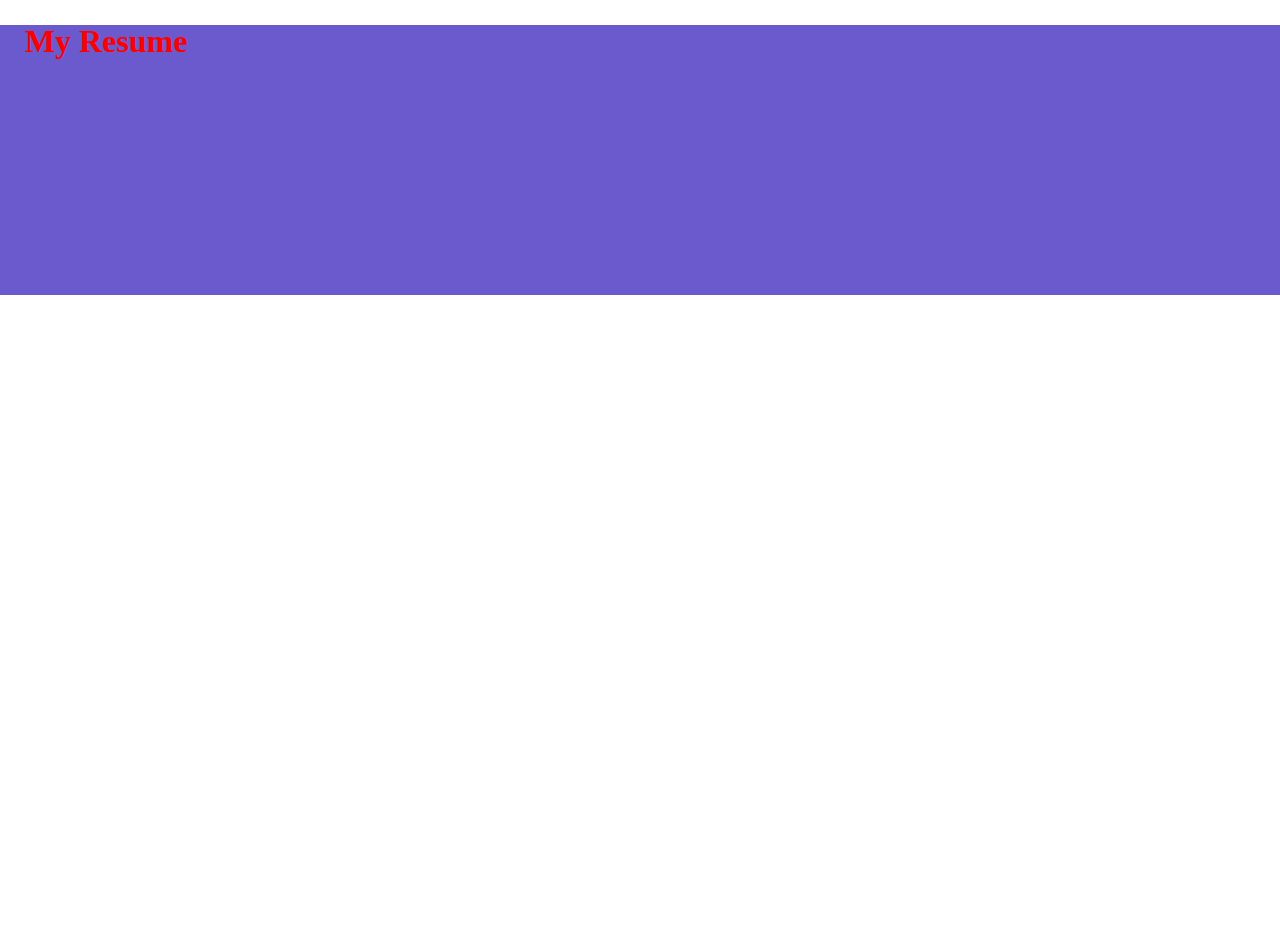
==== index.html @ f25b9254 "The less watcher works" ====
<!doctype html>

<html lang="en">
<head>
  <meta charset="utf-8">

  <title>My Resume</title>

  <link rel="stylesheet" href="css/index.css">

  <!--[if lt IE 9]>
    <script src="https://cdnjs.cloudflare.com/ajax/libs/html5shiv/3.7.3/html5shiv.js"></script>
  <![endif]-->
</head>

<body>

  <header>
  <h1>My Resume</h1>
</header>
</body>
</html>
---- css/index.css ----
/* http://meyerweb.com/eric/tools/css/reset/ 
   v2.0 | 20110126
   License: none (public domain)
*/
html,
body,
div,
span,
applet,
object,
iframe,
h2,
h3,
h4,
h5,
h6,
p,
blockquote,
pre,
a,
abbr,
acronym,
address,
big,
cite,
code,
del,
dfn,
em,
img,
ins,
kbd,
q,
s,
samp,
small,
strike,
strong,
sub,
sup,
tt,
var,
b,
u,
i,
center,
dl,
dt,
dd,
ol,
ul,
li,
fieldset,
form,
label,
legend,
table,
caption,
tbody,
tfoot,
thead,
tr,
th,
td,
article,
aside,
canvas,
details,
embed,
figure,
figcaption,
footer,
header,
hgroup,
menu,
nav,
output,
ruby,
section,
summary,
time,
mark,
audio,
video {
  margin: 0;
  padding: 0;
  border: 0;
  font-size: 100%;
  font: inherit;
  vertical-align: baseline;
}
/* HTML5 display-role reset for older browsers */
article,
aside,
details,
figcaption,
figure,
footer,
header,
hgroup,
menu,
nav,
section {
  display: block;
}
body {
  line-height: 1;
}
ol,
ul {
  list-style: none;
}
blockquote,
q {
  quotes: none;
}
blockquote:before,
blockquote:after,
q:before,
q:after {
  content: '';
  content: none;
}
table {
  border-collapse: collapse;
  border-spacing: 0;
}
/* Set every element's box-sizing to border-box */
* {
  box-sizing: border-box;
}
html,
body {
  height: 100%;
}
header {
  height: 30vh;
  background-color: slateblue;
}
body h1 {
  margin: 25px;
  color: red;
}
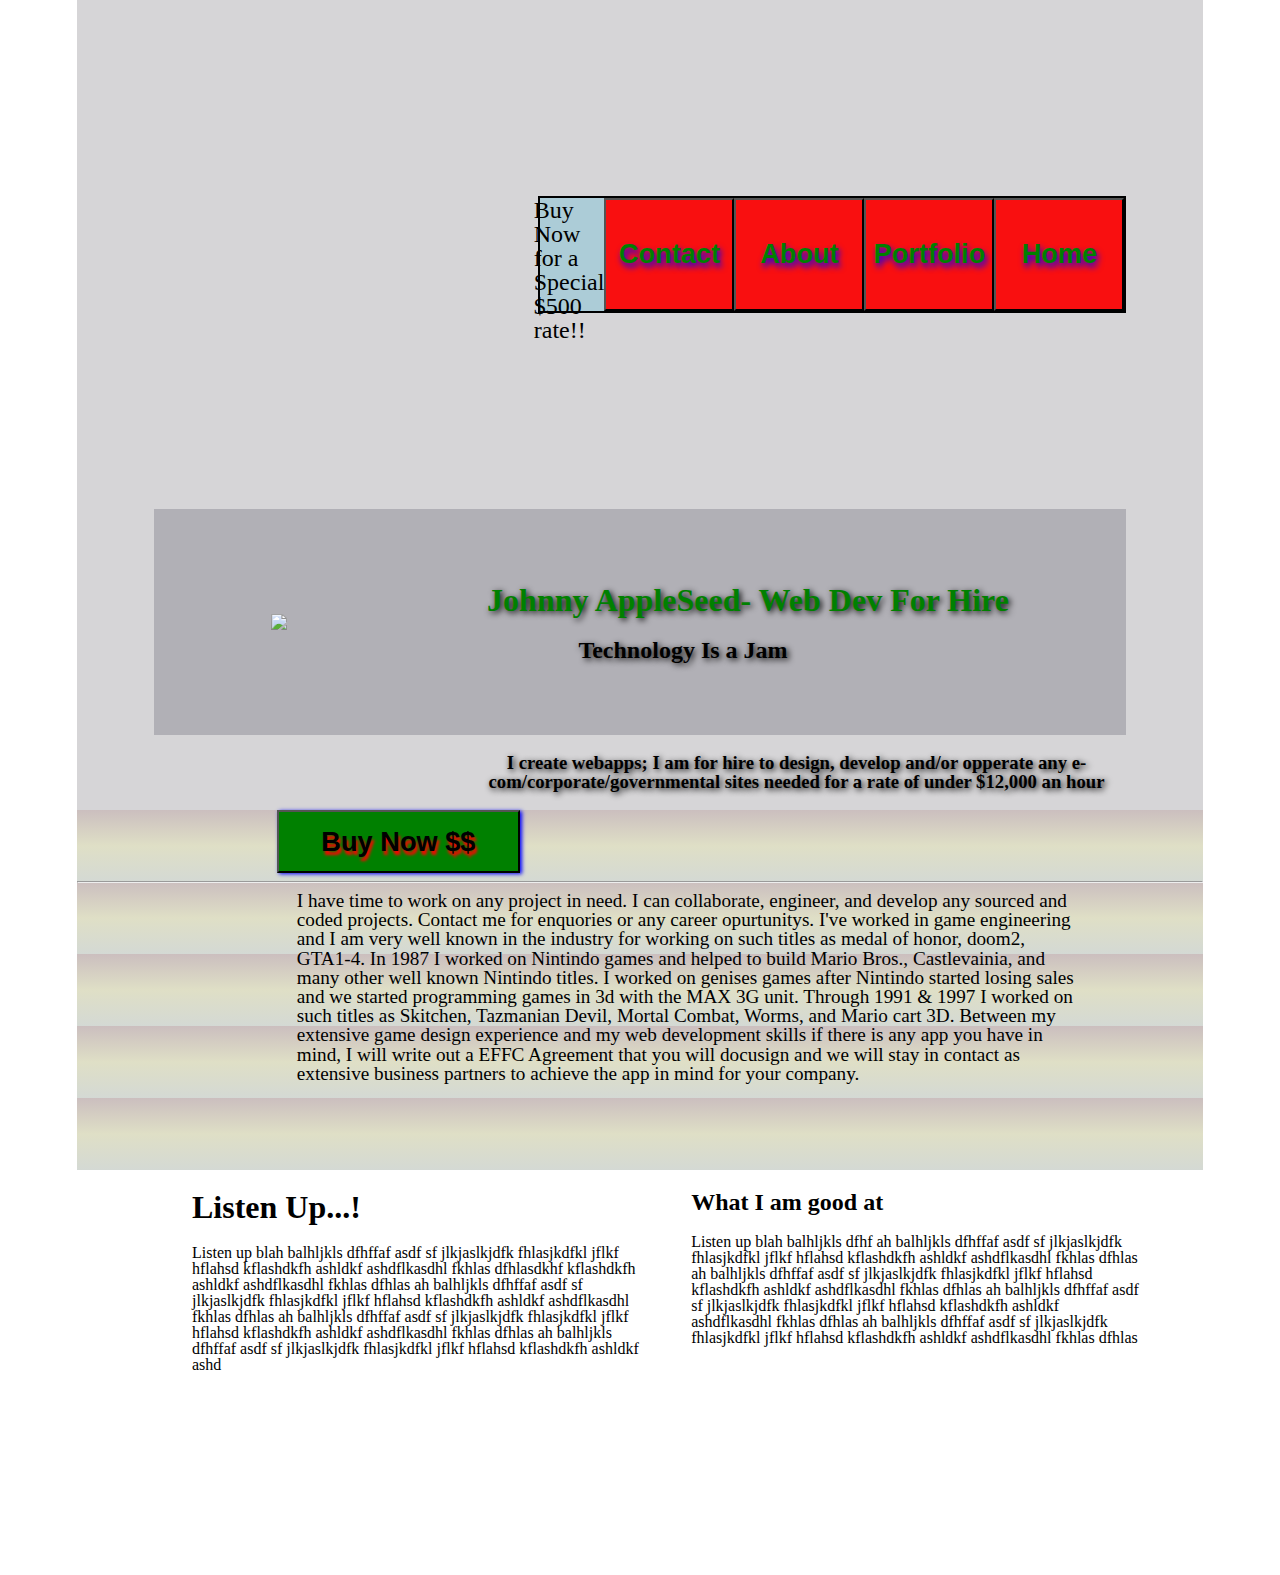
==== commit 0c245806: "Two collumn flex table being constructed" ====
--- a/index.html
+++ b/index.html
@@ -14,9 +14,78 @@
 </head>
 
 <body>
+  
+  <header class='banner'>
+    <div class='bandCon'>
+      <div class='band'>
+          <div class='banner-item'>
+            <button>Home</button>
+          </div>
+          <div class='banner-item'>
+            <button>Portfolio</button>
+          </div>
+          <div class='banner-item'>
+            <button>About</button>
+          </div>
+          <div class='banner-item'>
+            <button>Contact</button>
+          </div>
+          <div class='banner-item'>
+            <span class="blinking">Buy Now for a Special $500 rate!!</span>
+          </div>
+      </div>
+  </div>
+  <div class='headCon banner'>
+    <img  src='https://picsum.photos/200/300'>
+      <div class='banner-text'>
+            <h1>Johnny AppleSeed- Web Dev For Hire</h1>
+            <h2>Technology Is a Jam</h2>
+            
+      </div>
+      
+  </div>
 
-  <header>
-  <h1>My Resume</h1>
+  <h3>I create webapps; I am for hire to design, develop and/or 
+    opperate any e-com/corporate/governmental sites needed for a rate of under $12,000 an hour</h3>
 </header>
+
+<div class='bottom-header'>
+  <button>Buy Now $$</button>
+  <hr>  
+  <p>
+        I have time to work on any project in need. I can collaborate, engineer, and develop any sourced and coded projects. Contact me for
+      enquories or any career opurtunitys. I've worked in game engineering and I am very well known in the industry for working on
+      such titles as medal of honor, doom2, GTA1-4. In 1987 I worked on Nintindo games and helped to build Mario Bros., Castlevainia, and 
+      many other well known Nintindo titles. I worked on genises games after Nintindo started losing sales and we started programming games
+      in 3d with the MAX 3G unit. Through 1991 & 1997 I worked on such titles as Skitchen, Tazmanian Devil, Mortal Combat, Worms, and Mario
+      cart 3D. Between my extensive game design experience and my web development skills if there is any app you have in mind, I will write
+      out a EFFC Agreement that you will docusign and we will stay in contact as extensive business partners to achieve the app in mind for 
+      your company.    
+    </p>
+</div>
+
+<div class='two-call'>
+  <div class='two-call-con'>
+    <h1>Listen Up...!</h1>
+    <p>
+      Listen up blah balhljkls dfhffaf asdf sf  jlkjaslkjdfk fhlasjkdfkl jflkf hflahsd kflashdkfh ashldkf ashdflkasdhl fkhlas dfhlasdkhf 
+      kflashdkfh ashldkf ashdflkasdhl fkhlas dfhlas ah balhljkls dfhffaf asdf sf jlkjaslkjdfk fhlasjkdfkl jflkf hflahsd kflashdkfh ashldkf 
+      ashdflkasdhl fkhlas dfhlas ah balhljkls dfhffaf asdf sf jlkjaslkjdfk fhlasjkdfkl jflkf hflahsd kflashdkfh ashldkf ashdflkasdhl 
+      fkhlas dfhlas ah balhljkls dfhffaf asdf sf jlkjaslkjdfk fhlasjkdfkl jflkf hflahsd kflashdkfh ashldkf ashd
+    </p>
+
+  </div>
+  <div class='two-call-con'>
+    <h2>What I am good at</h2>
+    <p>
+      Listen up blah balhljkls dfhf ah balhljkls dfhffaf asdf sf  jlkjaslkjdfk fhlasjkdfkl jflkf hflahsd kflashdkfh ashldkf ashdflkasdhl fkhlas dfhlas
+      ah balhljkls dfhffaf asdf sf  jlkjaslkjdfk fhlasjkdfkl jflkf hflahsd kflashdkfh ashldkf ashdflkasdhl fkhlas dfhlas ah balhljkls dfhffaf asdf sf  jlkjaslkjdfk fhlasjkdfkl jflkf hflahsd kflashdkfh ashldkf ashdflkasdhl fkhlas dfhlas
+      ah balhljkls dfhffaf asdf sf  jlkjaslkjdfk fhlasjkdfkl jflkf hflahsd kflashdkfh ashldkf ashdflkasdhl fkhlas dfhlas
+    </p>
+
+  </div>
+</div> <!--End .two-call-->
+
+
 </body>
 </html>--- a/css/index.css
+++ b/css/index.css
@@ -9,11 +9,7 @@
 applet,
 object,
 iframe,
-h2,
-h3,
-h4,
 h5,
-h6,
 p,
 blockquote,
 pre,
@@ -85,7 +81,7 @@
   margin: 0;
   padding: 0;
   border: 0;
-  font-size: 100%;
+  font-size: 62.5%;
   font: inherit;
   vertical-align: baseline;
 }
@@ -129,15 +125,146 @@
 * {
   box-sizing: border-box;
 }
+/*  background: url('https://s3-us-west-2.amazonaws.com/s.cdpn.io/409269/banner-flowers.jpg') top left/cover no-repeat;  */
+/* Variables */
+/*  Mixins */
+/* Less Stuff */
 html,
 body {
+  display: flex;
+  flex-direction: column;
+  background-color: white;
+  height: 160%;
+}
+header {
+  display: flex;
+  flex-direction: column;
+  justify-content: center;
+  align-content: space-between;
+  margin: 0 6vw;
+  height: 90vh;
+  background-color: rgba(148, 147, 151, 0.384);
+}
+header div.headCon {
+  margin: 0 6vw;
+  height: 40vh;
+  background-color: rgba(150, 150, 158, 0.582);
+}
+header div.headCon > .banner-text h1 {
+  color: green;
+  margin-left: 200px;
+  text-shadow: 2px 2px 6px #000;
+  text-align: center;
+}
+header div.headCon > .banner-text h2 {
+  margin-left: 70px ;
+  text-shadow: 2px 2px 6px #000;
+  text-align: center;
+}
+header div.headCon .banner {
+  display: flex;
+  justify-content: center;
+  align-items: center;
+}
+header .banner {
+  height: 300px;
+  display: flex;
+  justify-content: center;
+  align-items: center;
+}
+header h3 {
+  margin-left: 388px;
+  margin-right: 75px;
+  text-shadow: 2px 2px 6px #000;
+  text-align: center;
+}
+header .banner > div.headCon.banner img {
+  margin: 0;
+  justify-content: left ;
+}
+/* Desktop t0 be written over */
+/*Header Container        */
+.banner > div.bandCon {
+  display: flex;
+  flex-direction: row-reverse;
+  align-items: center;
   height: 100%;
-}
-header {
-  height: 30vh;
-  background-color: slateblue;
-}
-body h1 {
-  margin: 25px;
-  color: red;
-}
+  margin-right: 6vw;
+}
+.band > div.banner-item > button {
+  font-size: 1.7rem;
+  text-shadow: 2px 4px 6px blue;
+  font-weight: bold;
+  color: green;
+  width: 130px;
+  background-color: rgba(255, 0, 0, 0.927);
+}
+div.bandCon > div.band {
+  display: flex;
+  flex-direction: row-reverse;
+  box-sizing: border-box;
+  width: 46vw;
+  height: 13vh;
+  background-color: rgba(24, 172, 218, 0.219);
+  border: 2px solid black;
+}
+.band > .banner-item {
+  display: flex;
+  justify-content: right;
+}
+/*Bottom Header Container */
+.bottom-header {
+  margin: 0 6vw;
+  height: 40vh;
+  background-image: repeating-linear-gradient(rgba(196, 182, 182, 0.884), #dfdfc6 10%, rgba(188, 196, 188, 0.644) 20%);
+  /* Other bottom-header Break Points */
+}
+.bottom-header button {
+  box-shadow: 2px 1px 4px blue;
+  font-weight: bolder;
+  text-shadow: 2px 4px 3px  red ;
+  font-size: 1.7rem;
+  margin-left: 200px;
+  background-color: green;
+  height: 7vh;
+  width: 19vw;
+}
+.bottom-header p {
+  font-size: 1.2rem;
+  margin-left: 220px;
+  margin-right: 120px;
+}
+/* Two collumns up  */
+.two-call {
+  margin-left: 11vw;
+  display: flex;
+  flex-direction: row;
+}
+.two-call .two-call-con {
+  margin-left: 4vw;
+  width: 35vw;
+  height: 45vh;
+}
+/* Classes */
+.blinking {
+  font-size: 1.5rem;
+  animation: blinkingText 1.2s infinite;
+}
+@keyframes blinkingText {
+  12% {
+    color: #df3535;
+  }
+  49% {
+    color: #f07523;
+  }
+  60% {
+    color: transparent;
+  }
+  99% {
+    color: transparent;
+  }
+  100% {
+    color: #f02684;
+  }
+}
+/* Breakpoints for blinking*/
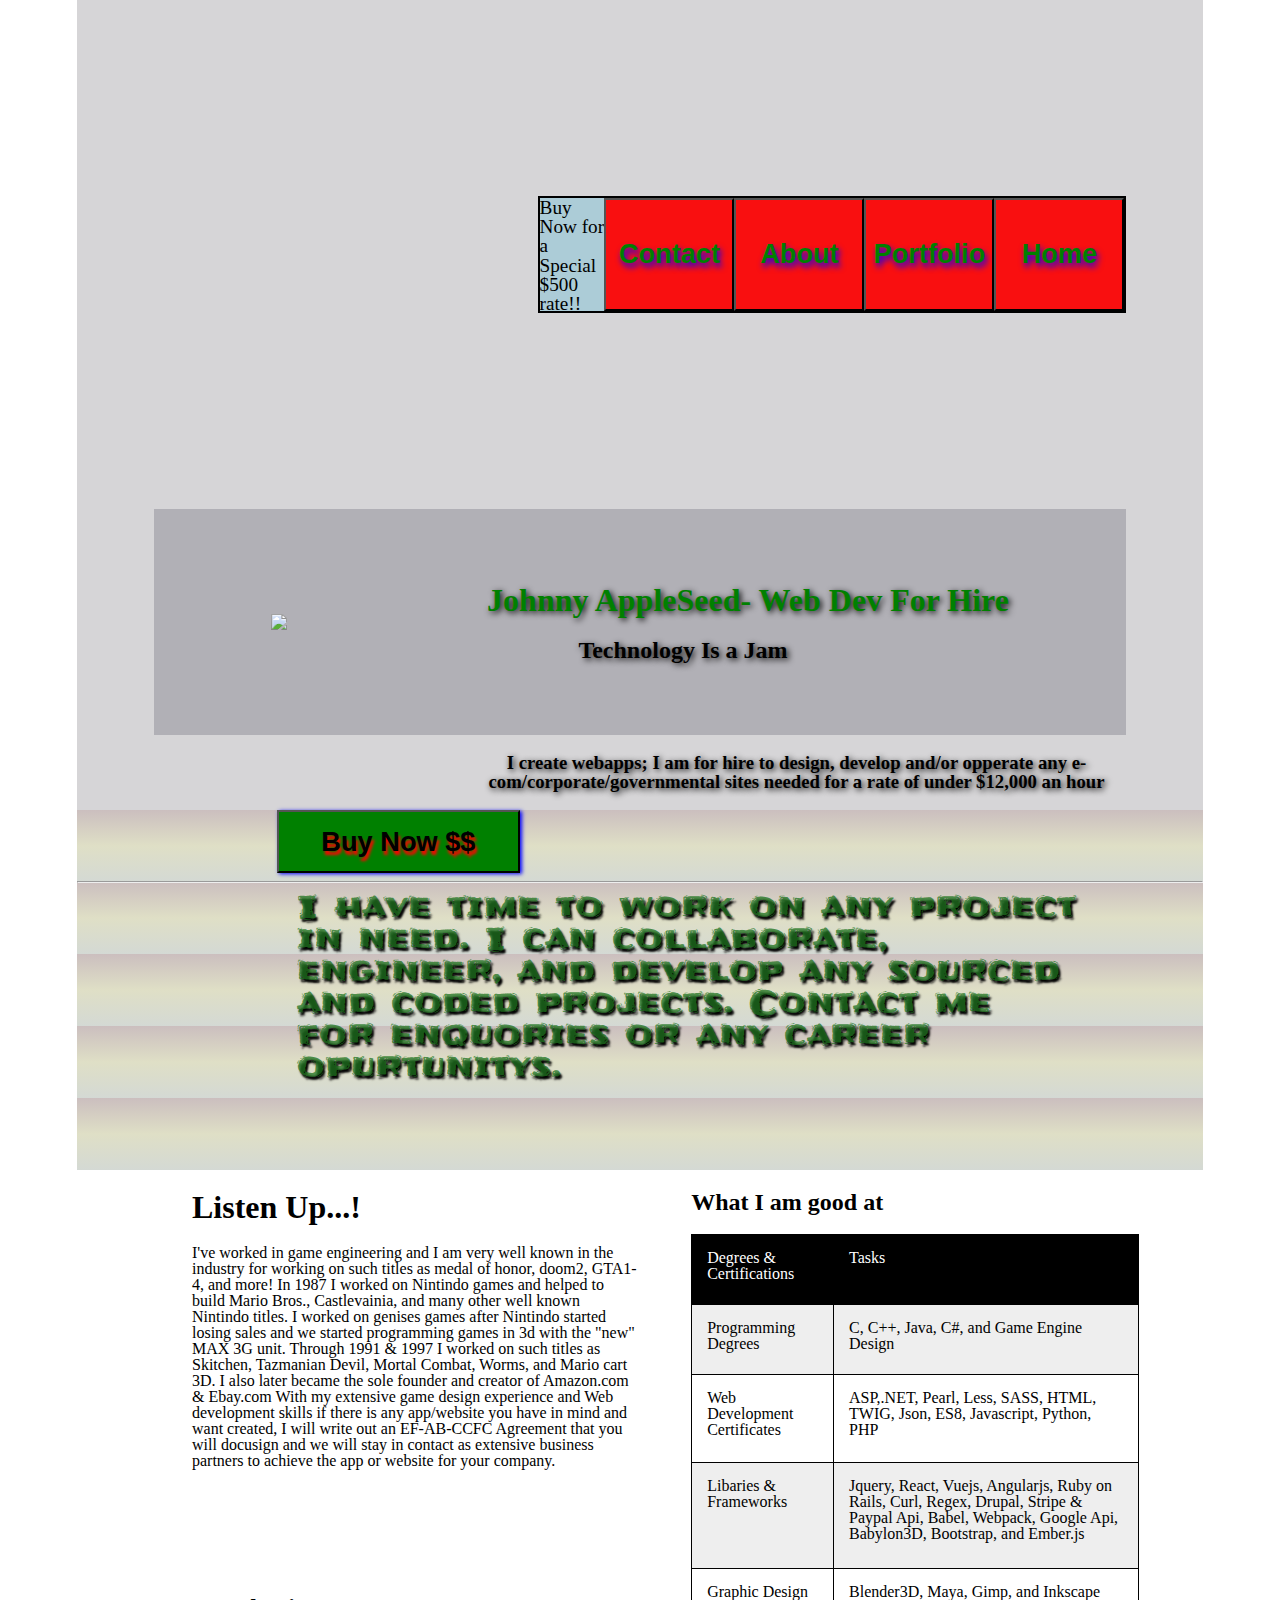
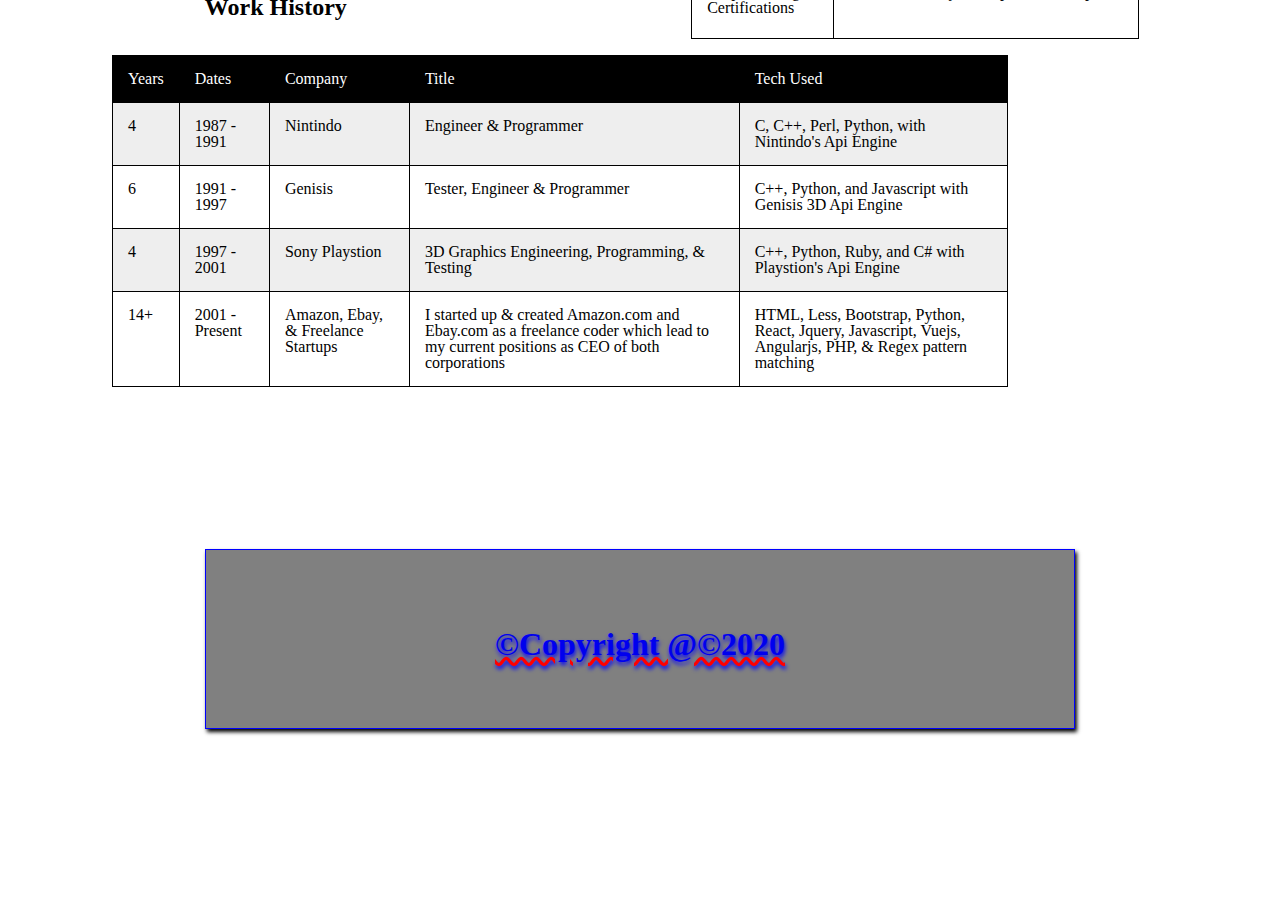
==== commit 4e9eae24: "Working on responsive break points and refactorting" ====
--- a/index.html
+++ b/index.html
@@ -5,7 +5,9 @@
   <meta charset="utf-8">
 
   <title>My Resume</title>
+  <link href="https://fonts.googleapis.com/css2?family=Frijole&display=swap" rel="stylesheet">
 
+  <link href="https://fonts.googleapis.com/css2?family=Monoton&display=swap" rel="stylesheet">
   <link rel="stylesheet" href="css/index.css">
 
   <!--[if lt IE 9]>
@@ -54,13 +56,7 @@
   <hr>  
   <p>
         I have time to work on any project in need. I can collaborate, engineer, and develop any sourced and coded projects. Contact me for
-      enquories or any career opurtunitys. I've worked in game engineering and I am very well known in the industry for working on
-      such titles as medal of honor, doom2, GTA1-4. In 1987 I worked on Nintindo games and helped to build Mario Bros., Castlevainia, and 
-      many other well known Nintindo titles. I worked on genises games after Nintindo started losing sales and we started programming games
-      in 3d with the MAX 3G unit. Through 1991 & 1997 I worked on such titles as Skitchen, Tazmanian Devil, Mortal Combat, Worms, and Mario
-      cart 3D. Between my extensive game design experience and my web development skills if there is any app you have in mind, I will write
-      out a EFFC Agreement that you will docusign and we will stay in contact as extensive business partners to achieve the app in mind for 
-      your company.    
+      enquories or any career opurtunitys.  
     </p>
 </div>
 
@@ -68,23 +64,98 @@
   <div class='two-call-con'>
     <h1>Listen Up...!</h1>
     <p>
-      Listen up blah balhljkls dfhffaf asdf sf  jlkjaslkjdfk fhlasjkdfkl jflkf hflahsd kflashdkfh ashldkf ashdflkasdhl fkhlas dfhlasdkhf 
-      kflashdkfh ashldkf ashdflkasdhl fkhlas dfhlas ah balhljkls dfhffaf asdf sf jlkjaslkjdfk fhlasjkdfkl jflkf hflahsd kflashdkfh ashldkf 
-      ashdflkasdhl fkhlas dfhlas ah balhljkls dfhffaf asdf sf jlkjaslkjdfk fhlasjkdfkl jflkf hflahsd kflashdkfh ashldkf ashdflkasdhl 
-      fkhlas dfhlas ah balhljkls dfhffaf asdf sf jlkjaslkjdfk fhlasjkdfkl jflkf hflahsd kflashdkfh ashldkf ashd
+      I've worked in game engineering and I am very well known in the industry for working on such titles as medal of honor, doom2, GTA1-4, and more! 
+      In 1987 I worked on Nintindo games and helped to build Mario Bros., Castlevainia, and many other well known Nintindo titles. I worked on genises games 
+      after Nintindo started losing sales and we started programming games in 3d with the "new" MAX 3G unit. Through 1991 & 1997 I worked on such titles as Skitchen, Tazmanian Devil, 
+      Mortal Combat, Worms, and Mario cart 3D. I also later became the sole founder and creator of Amazon.com & Ebay.com With my extensive game design experience and Web development skills 
+      if there is any app/website you have in mind and want created, I will write out an EF-AB-CCFC Agreement that you will 
+      docusign and we will stay in contact as extensive business partners to achieve the app or website for your company.
     </p>
 
   </div>
   <div class='two-call-con'>
     <h2>What I am good at</h2>
-    <p>
-      Listen up blah balhljkls dfhf ah balhljkls dfhffaf asdf sf  jlkjaslkjdfk fhlasjkdfkl jflkf hflahsd kflashdkfh ashldkf ashdflkasdhl fkhlas dfhlas
-      ah balhljkls dfhffaf asdf sf  jlkjaslkjdfk fhlasjkdfkl jflkf hflahsd kflashdkfh ashldkf ashdflkasdhl fkhlas dfhlas ah balhljkls dfhffaf asdf sf  jlkjaslkjdfk fhlasjkdfkl jflkf hflahsd kflashdkfh ashldkf ashdflkasdhl fkhlas dfhlas
-      ah balhljkls dfhffaf asdf sf  jlkjaslkjdfk fhlasjkdfkl jflkf hflahsd kflashdkfh ashldkf ashdflkasdhl fkhlas dfhlas
-    </p>
+    <table class="t01">
+      <tr>
+        <th>Degrees & Certifications</th>
+        <th>Tasks</th> 
+      
+      </tr>
+      <tr>
+        <td>Programming Degrees</td>
+        <td>C, C++, Java, C#, and Game Engine Design</td>
+        
+      </tr>
+      <tr>
+        <td>Web Development Certificates</td>
+        <td>ASP,.NET, Pearl, Less, SASS, HTML, TWIG, Json, ES8, Javascript, Python, PHP</td>
+       
+      </tr>
+      <tr>
+        <td>Libaries & Frameworks</td>
+        <td>Jquery, React, Vuejs, Angularjs, Ruby on Rails, Curl, Regex, Drupal, Stripe & Paypal Api, Babel, Webpack, Google Api, Babylon3D, Bootstrap, and Ember.js </td>
+       
+      </tr>
+      <tr>
+          <td>Graphic Design Certifications</td>
+          <td>Blender3D, Maya, Gimp, and Inkscape</td>
+      </tr>
+    </table>
 
+  </div><!--End .two-call-con-->
+  
+</div> <!--End .two-call-->
+
+
+<div id='workHistory'>
+  <h2>Work History</h2>
+    <table class='t01 workCon'>
+      
+    <tr>
+    <th>Years</th>
+    <th>Dates</th>
+    <th>Company</th> 
+    <th>Title</th>
+    <th>Tech Used</th>
+  </tr>
+  <tr>
+    <td>4</td>
+    <td>1987 - 1991</td>
+    <td>Nintindo</td>
+    <td>Engineer & Programmer</td>
+    <td>C, C++, Perl, Python, with Nintindo's Api Engine</td>
+  </tr>
+  <tr>
+    <td>6</td>
+    <td>1991 - 1997</td>
+    <td>Genisis</td>
+    <td>Tester, Engineer & Programmer</td>
+    <td>C++, Python, and Javascript with Genisis 3D Api Engine</td>
+  </tr>
+  <tr>
+    <td>4</td>
+    <td>1997 - 2001</td>
+    <td>Sony Playstion</td>
+    <td>3D Graphics Engineering, Programming, & Testing</td>
+    <td>C++, Python, Ruby, and C# with Playstion's Api Engine</td>
+  </tr>
+  <tr>
+    <td>14+</td>
+    <td>2001 - Present</td>
+    <td>Amazon, Ebay, & Freelance Startups</td>
+    <td>I started up & created Amazon.com and Ebay.com as a freelance coder which lead to my current positions as CEO of both corporations</td>
+    <td>HTML, Less, Bootstrap, Python, React, Jquery, Javascript, Vuejs, Angularjs, PHP, & Regex pattern matching</td>
+  </tr>
+</table>
+</div>
+
+<footer>
+  <div id='footNav'>
+    <a href="#">&copyCopyright @&copy2020</a>
   </div>
-</div> <!--End .two-call-->
+</footer>
+
+
 
 
 </body>
--- a/css/index.css
+++ b/css/index.css
@@ -13,7 +13,6 @@
 p,
 blockquote,
 pre,
-a,
 abbr,
 acronym,
 address,
@@ -50,7 +49,6 @@
 form,
 label,
 legend,
-table,
 caption,
 tbody,
 tfoot,
@@ -134,7 +132,7 @@
   display: flex;
   flex-direction: column;
   background-color: white;
-  height: 160%;
+  height: 280%;
 }
 header {
   display: flex;
@@ -230,7 +228,10 @@
   width: 19vw;
 }
 .bottom-header p {
-  font-size: 1.2rem;
+  text-shadow: 2px 3px 2px black;
+  color: rgba(32, 116, 32, 0.774);
+  font-family: 'Frijole', cursive;
+  font-size: 2rem;
   margin-left: 220px;
   margin-right: 120px;
 }
@@ -244,11 +245,114 @@
   margin-left: 4vw;
   width: 35vw;
   height: 45vh;
+  /*The skills table */
+}
+.two-call .two-call-con table {
+  margin: 0em;
+  width: 100%;
+  height: 100%;
+}
+.two-call .two-call-con table,
+.two-call .two-call-con th,
+.two-call .two-call-con td {
+  border: 1px solid black;
+  border-collapse: collapse;
+}
+.two-call .two-call-con th,
+.two-call .two-call-con td {
+  padding: 15px;
+  text-align: left;
+}
+.two-call .two-call-con table.t01 tr:nth-child(even) {
+  background-color: #eee;
+}
+.two-call .two-call-con table.t01 tr:nth-child(odd) {
+  background-color: #fff;
+}
+.two-call .two-call-con table.t01 th {
+  background-color: black;
+  color: white;
+}
+/* The work history Row */
+#workHistory {
+  display: flex;
+  flex-direction: column;
+}
+#workHistory h2 {
+  margin-left: 16vw;
+}
+#workHistory table {
+  margin: 1em 0em 0em 7em;
+  width: 70%;
+  height: 100%;
+}
+#workHistory table,
+#workHistory th,
+#workHistory td {
+  border: 1px solid black;
+  border-collapse: collapse;
+}
+#workHistory th,
+#workHistory td {
+  padding: 15px;
+  text-align: left;
+}
+#workHistory table.t01 tr:nth-child(even) {
+  background-color: #eee;
+}
+#workHistory table.t01 tr:nth-child(odd) {
+  background-color: #fff;
+}
+#workHistory table.t01 th {
+  background-color: black;
+  color: white;
+}
+table.workCon {
+  width: 80vw;
+  height: 50vh;
+}
+/*  Elements */
+/* Margin, table width, table height  */
+/* Bottom Footer  */
+footer {
+  display: flex;
+  flex-direction: column;
+  align-self: center;
+}
+footer div#footNav {
+  box-shadow: 2px 3px 4px black;
+  border: 0.09em solid blue;
+  display: flex;
+  align-items: center;
+  justify-content: center;
+  margin-top: 18vh;
+  width: 68vw;
+  height: 20vh;
+  background-color: grey;
+}
+footer div#footNav a {
+  text-shadow: 1px 3px 4px blue;
+  line-height: 0.7rem;
+  font-weight: bold;
+  font-size: 2rem;
+  text-decoration: underline wavy red;
+  height: 0%;
 }
 /* Classes */
 .blinking {
   font-size: 1.5rem;
   animation: blinkingText 1.2s infinite;
+  /* Breakpoints for blinking*/
+}
+@media (max-width: 1375px) {
+  .blinking {
+    font-size: 1.2rem;
+  }
+}
+@media (max-height: 798px) {
+  .blinking {
+    font-size: 1.2rem;
+  }
 }
 @keyframes blinkingText {
   12% {
@@ -267,4 +371,3 @@
     color: #f02684;
   }
 }
-/* Breakpoints for blinking*/
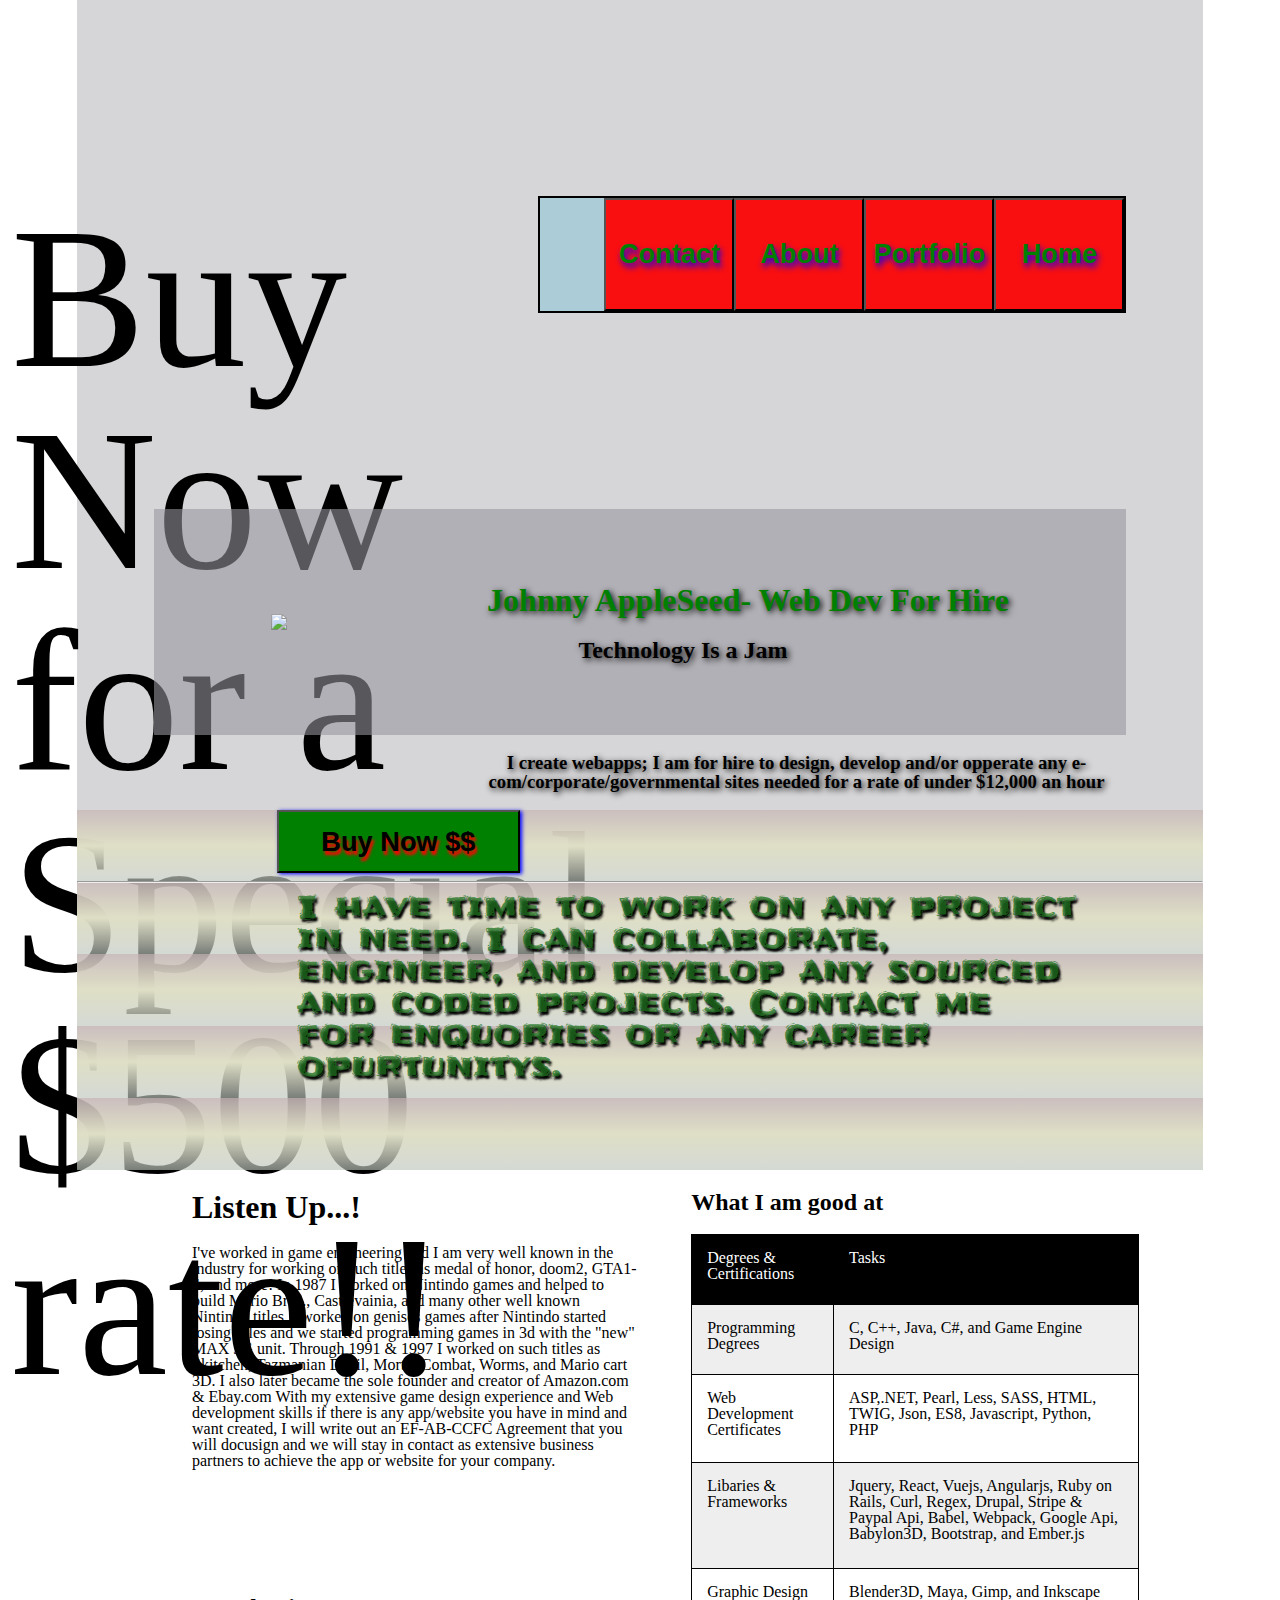
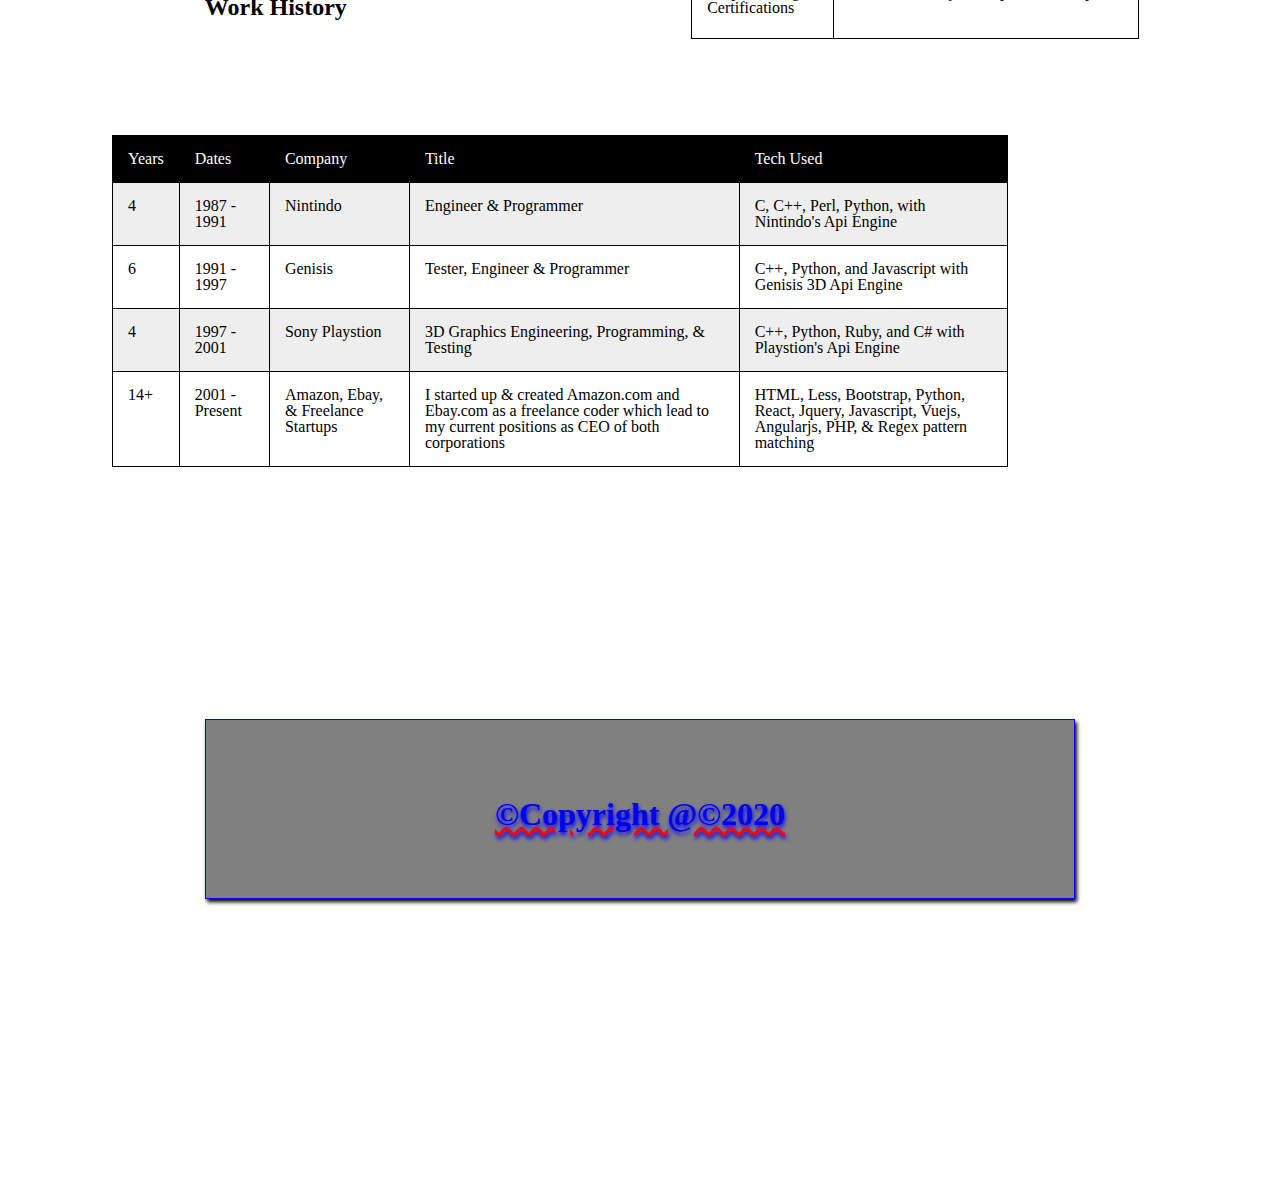
==== commit 893c77e9: "Mixins to create responsive layouts along with slight refactorting" ====
--- a/index.html
+++ b/index.html
@@ -94,7 +94,6 @@
       <tr>
         <td>Libaries & Frameworks</td>
         <td>Jquery, React, Vuejs, Angularjs, Ruby on Rails, Curl, Regex, Drupal, Stripe & Paypal Api, Babel, Webpack, Google Api, Babylon3D, Bootstrap, and Ember.js </td>
-       
       </tr>
       <tr>
           <td>Graphic Design Certifications</td>
--- a/css/index.css
+++ b/css/index.css
@@ -125,6 +125,7 @@
 }
 /*  background: url('https://s3-us-west-2.amazonaws.com/s.cdpn.io/409269/banner-flowers.jpg') top left/cover no-repeat;  */
 /* Variables */
+/* Screen Settings */
 /*  Mixins */
 /* Less Stuff */
 html,
@@ -132,7 +133,7 @@
   display: flex;
   flex-direction: column;
   background-color: white;
-  height: 280%;
+  height: 310%;
 }
 header {
   display: flex;
@@ -282,7 +283,7 @@
   margin-left: 16vw;
 }
 #workHistory table {
-  margin: 1em 0em 0em 7em;
+  margin: 6em 0em 0em 7em;
   width: 70%;
   height: 100%;
 }
@@ -325,7 +326,7 @@
   display: flex;
   align-items: center;
   justify-content: center;
-  margin-top: 18vh;
+  margin-top: 28vh;
   width: 68vw;
   height: 20vh;
   background-color: grey;
@@ -338,20 +339,29 @@
   text-decoration: underline wavy red;
   height: 0%;
 }
+/* Blinkings font-breakpoints */
 /* Classes */
 .blinking {
-  font-size: 1.5rem;
   animation: blinkingText 1.2s infinite;
-  /* Breakpoints for blinking*/
-}
-@media (max-width: 1375px) {
+}
+@media (max-width: 2000px) {
   .blinking {
-    font-size: 1.2rem;
-  }
-}
-@media (max-height: 798px) {
+    font-size: 12.6rem;
+  }
+}
+@media (max-width: 1000px) {
   .blinking {
-    font-size: 1.2rem;
+    font-size: 12.4rem;
+  }
+}
+@media (max-width: 700px) {
+  .blinking {
+    font-size: 12rem;
+  }
+}
+@media (max-width: 700px) {
+  .blinking {
+    font-size: 13rem;
   }
 }
 @keyframes blinkingText {
